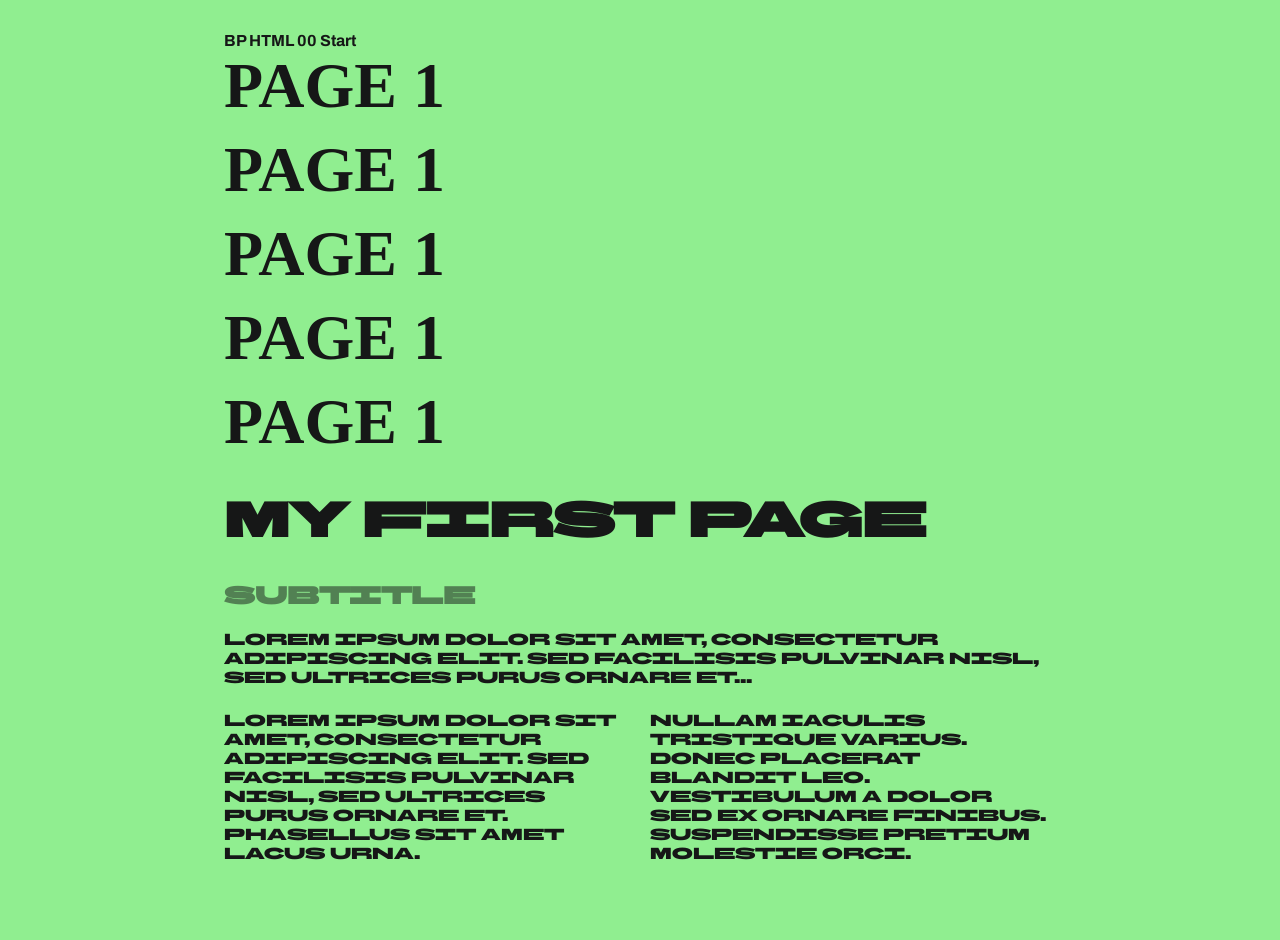
==== index.html @ 9b31c3e7 "Add files via upload" ====
<html lang="en">
<head>
    <meta charset="UTF-8">
    <meta name="viewport" content="width=device-width, initial-scale=1.0">
    <title>HTML & CSS</title>
    
    <!-- Link to your CSS file -->
    <link rel="stylesheet" href="assets/styles.css">
    <link rel="stylesheet" href="assets/flexboxes.css">
    <link rel="stylesheet" href="assets/nav.css">
    <link rel="stylesheet" href="assets/typography.css">
    
</head>
<body>
    <div class="container">
        <div class="title">
            BP HTML 00 Start
        </div>
        <div>
            <ul class="vertical-buttons">
                <li><a href="lesweek 1.html">Page 1</a></li>
                <li><a href="lesweek 2.html">Page 1</a></li>
                <li><a href="lesweek 3.html">Page 1</a></li>
                <li><a href="lesweek 4.html">Page 1</a></li>
                <li><a href="lesweek 5.html">Page 1</a></li>
            </ul>
        </div>
        <page>
            <h1>My first page</h1>
            <h2>Subtitle</h2>
            <p>
                Lorem ipsum dolor sit amet, consectetur adipiscing elit. Sed facilisis pulvinar nisl, sed ultrices purus ornare et...
            </p>
            <!-- Flex container with 2 columns -->
            <div class="two-columns">
                <div class="column">
                    <p>
                        Lorem ipsum dolor sit amet, consectetur adipiscing elit. Sed facilisis pulvinar nisl, sed ultrices purus ornare et. Phasellus sit amet lacus urna.
                    </p>
                </div>
                <div class="column">
                    <p>
                        Nullam iaculis tristique varius. Donec placerat blandit leo. Vestibulum a dolor sed ex ornare finibus. Suspendisse pretium molestie orci.
                    </p>
                </div>
            </div>
        </page>
    </div>
</body>
</html>
---- assets/styles.css ----
@import url('https://fonts.googleapis.com/css2?family=Roboto:ital,wght@0,100;0,300;0,400;0,500;0,700;0,900;1,100;1,300;1,400;1,500;1,700;1,900&display=swap');
@import url('https://fonts.googleapis.com/css2?family=Abril+Fatface&family=Archivo:ital,wght@0,100..900;1,100..900&family=BBH+Sans+Bartle&family=BBH+Sans+Hegarty&family=Federo&family=Lato:ital,wght@0,100;0,300;0,400;0,700;0,900;1,100;1,300;1,400;1,700;1,900&family=Open+Sans:ital,wght@0,300..800;1,300..800&display=swap');
body{
    background-color:lightgreen;
    color: #161717;
    height:auto;
    min-height:100vh;
}
/* Container styling */
.container {
    font-family: "BBH Sans Bartle", sans-serif;

    max-width: 65vw;
    margin-left: auto;
    margin-right: auto;
}

.title {
    font-family: 'Archivo';
    font-size: 1em;
    font-weight: bold;
    text-transform: capitalize;
    margin-top: 2em;
}
---- assets/flexboxes.css ----
.two-columns {
    display: flex;
    gap: 20px; /* spacing between columns */
}

.column {
    flex: 1; /* each column takes equal space */
}
---- assets/nav.css ----
/* Navigation */

.vertical-buttons {
    font-family: 'Montserrat';
    text-transform: uppercase;
    font-weight: bold;
    list-style: none;
    padding: 0;
    margin: 0;
    display: flex;
    flex-direction: column; /* stack vertically */
    gap: 10px; /* space between buttons */
}

.vertical-buttons li a {
    display: block;           /* makes the entire link clickable */
    padding: 0px 0px;
    background-color: inherit;
    color: inherit;
    text-decoration: none;
    border-radius: 6px;
    text-align: left;
    font-size: 4em;
}

.vertical-buttons li a:hover {
    text-decoration: underline;
}
---- assets/typography.css ----
p{
    margin-top: .5em;
}
h1{ 
    font-size: 3em;
    font-weight: extrabold;
}
h2{ 
    font-size: 1.5em;
    font-weight: bold;
    opacity: .5; 
}
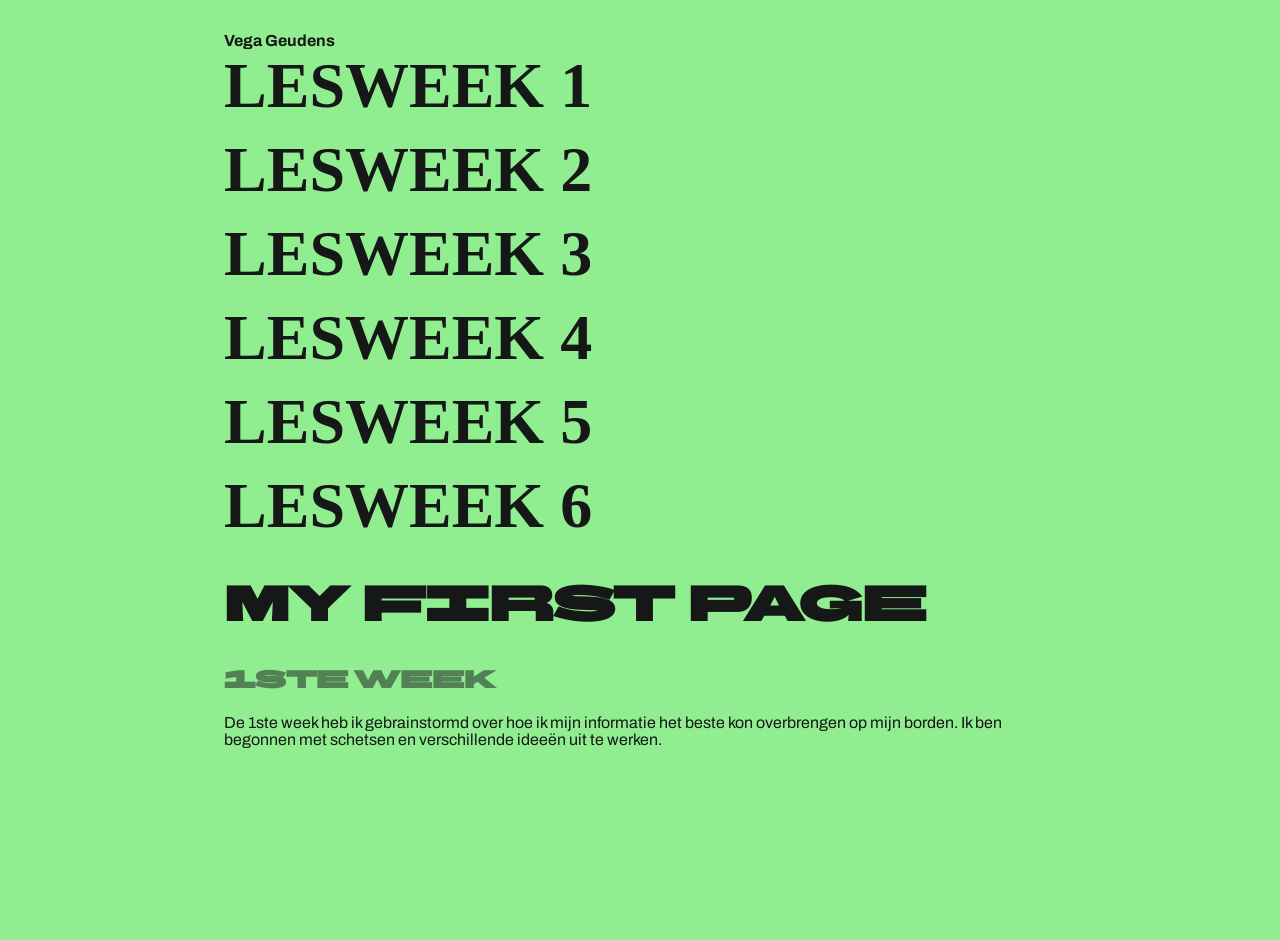
==== commit 9e6ab329: "Add files via upload" ====
--- a/index.html
+++ b/index.html
@@ -14,33 +14,35 @@
 <body>
     <div class="container">
         <div class="title">
-            BP HTML 00 Start
+         Vega Geudens
+
         </div>
         <div>
             <ul class="vertical-buttons">
-                <li><a href="lesweek 1.html">Page 1</a></li>
-                <li><a href="lesweek 2.html">Page 1</a></li>
-                <li><a href="lesweek 3.html">Page 1</a></li>
-                <li><a href="lesweek 4.html">Page 1</a></li>
-                <li><a href="lesweek 5.html">Page 1</a></li>
+                 <li><a href="index.html">Lesweek 1</a></li>
+                <li><a href="lesweek 1.html">Lesweek 2</a></li>
+                <li><a href="lesweek 2.html">Lesweek 3</a></li>
+                <li><a href="lesweek 3.html">Lesweek 4</a></li>
+                <li><a href="lesweek 4.html">Lesweek 5</a></li>
+                <li><a href="lesweek 5.html">Lesweek 6</a></li>
             </ul>
         </div>
         <page>
             <h1>My first page</h1>
-            <h2>Subtitle</h2>
+            <h2>1ste week</h2>
             <p>
-                Lorem ipsum dolor sit amet, consectetur adipiscing elit. Sed facilisis pulvinar nisl, sed ultrices purus ornare et...
+                De 1ste week heb ik gebrainstormd over hoe ik mijn informatie het beste kon overbrengen op mijn borden. Ik ben begonnen met schetsen en verschillende ideeën uit te werken. 
             </p>
             <!-- Flex container with 2 columns -->
             <div class="two-columns">
                 <div class="column">
                     <p>
-                        Lorem ipsum dolor sit amet, consectetur adipiscing elit. Sed facilisis pulvinar nisl, sed ultrices purus ornare et. Phasellus sit amet lacus urna.
+
                     </p>
                 </div>
                 <div class="column">
                     <p>
-                        Nullam iaculis tristique varius. Donec placerat blandit leo. Vestibulum a dolor sed ex ornare finibus. Suspendisse pretium molestie orci.
+
                     </p>
                 </div>
             </div>
--- a/assets/styles.css
+++ b/assets/styles.css
@@ -24,5 +24,9 @@
     margin-top: 2em;
 }
 
+p {
+    font-family: 'Archivo';
+}
 
 
+
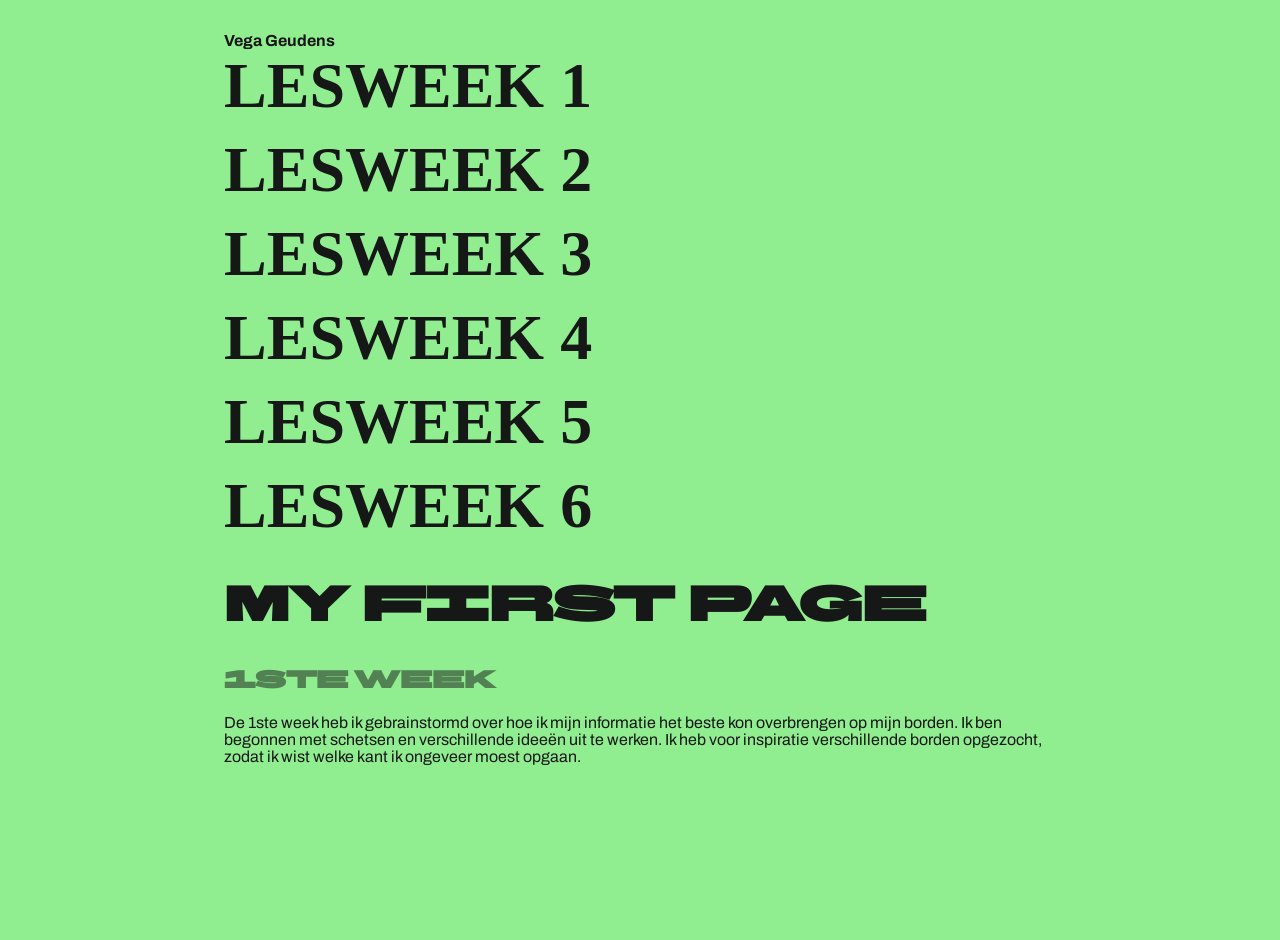
==== commit 82949253: "Add files via upload" ====
--- a/index.html
+++ b/index.html
@@ -31,7 +31,7 @@
             <h1>My first page</h1>
             <h2>1ste week</h2>
             <p>
-                De 1ste week heb ik gebrainstormd over hoe ik mijn informatie het beste kon overbrengen op mijn borden. Ik ben begonnen met schetsen en verschillende ideeën uit te werken. 
+                De 1ste week heb ik gebrainstormd over hoe ik mijn informatie het beste kon overbrengen op mijn borden. Ik ben begonnen met schetsen en verschillende ideeën uit te werken. Ik heb voor inspiratie verschillende borden opgezocht, zodat ik wist welke kant ik ongeveer moest opgaan. 
             </p>
             <!-- Flex container with 2 columns -->
             <div class="two-columns">
